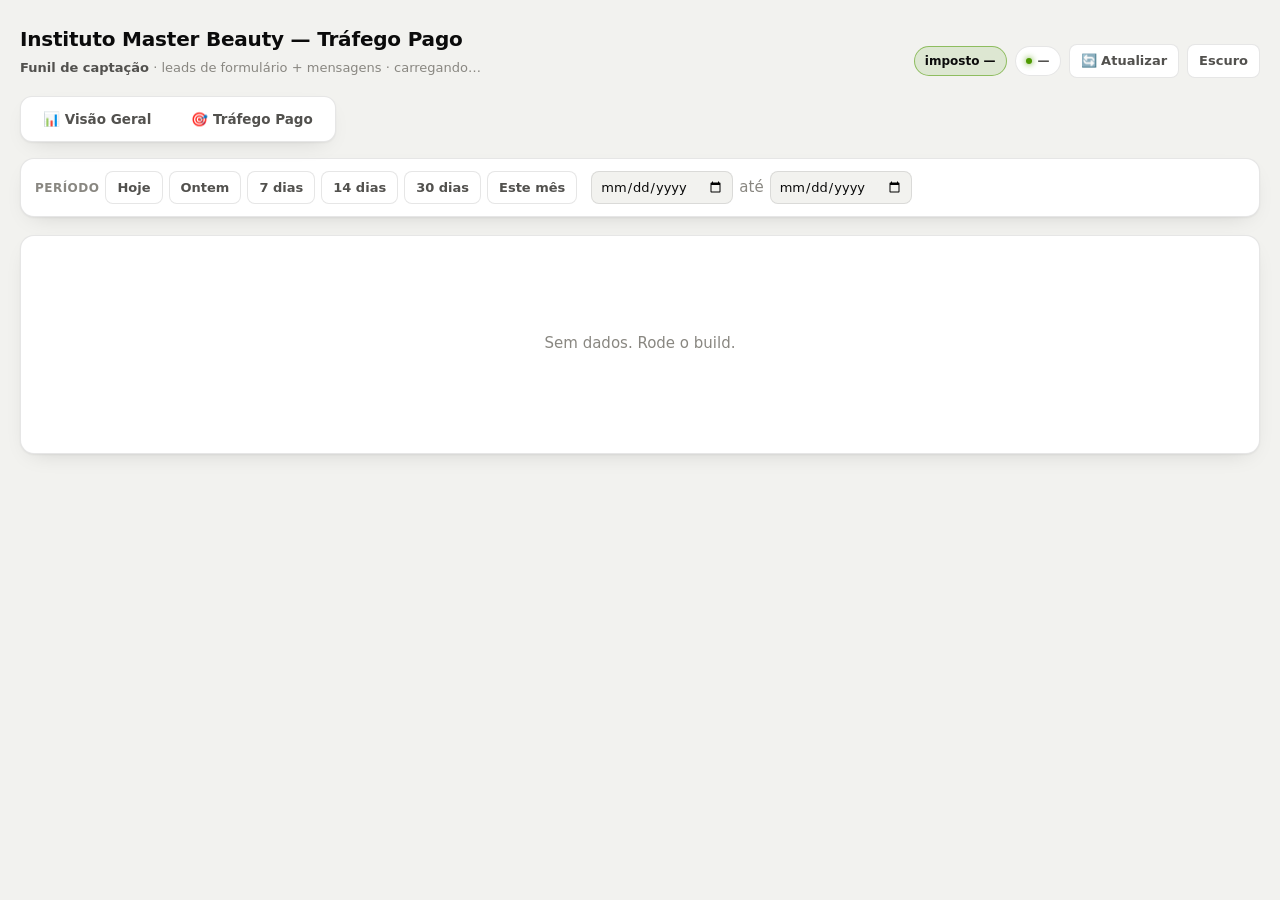
==== index.html @ c489c5b1 "feat: dashboard Instituto Master Beauty (form + msg, filtro IMB, regua CTR>=1%) Co-Authored-By: Clau" ====
<!doctype html>
<html lang="pt-BR" data-theme="dark">
<head>
<meta charset="utf-8">
<meta name="viewport" content="width=device-width,initial-scale=1">
<meta name="robots" content="noindex,nofollow">
<title>Instituto Master Beauty — Dashboard de Tráfego</title>
<link rel="stylesheet" href="styles.css?v=7">
</head>
<body>
<div class="wrap">

  <header class="top">
    <div>
      <h1 id="title">Instituto Master Beauty — Tráfego Pago</h1>
      <p class="sub" id="subtitle"><b>Funil de captação</b> · leads de formulário + mensagens · carregando…</p>
    </div>
    <div class="top-right">
      <span class="badge tax" id="taxBadge" title="Imposto do Meta Ads aplicado sobre o gasto bruto">imposto —</span>
      <span class="badge"><span class="dot"></span><span id="updated">—</span></span>
      <button class="btn" id="refresh" title="Buscar a última versão publicada dos dados">🔄 Atualizar</button>
      <button class="btn" id="theme" title="Alternar tema claro/escuro">Claro</button>
    </div>
  </header>

  <div class="viewtabs" role="tablist" aria-label="Visão">
    <button data-tab="overview" role="tab">📊 Visão Geral</button>
    <button data-tab="traffic" role="tab">🎯 Tráfego Pago</button>
  </div>

  <div class="controls">
    <div class="grp">
      <label>Período</label>
      <button class="btn" data-preset="today">Hoje</button>
      <button class="btn" data-preset="yesterday">Ontem</button>
      <button class="btn" data-preset="7">7 dias</button>
      <button class="btn" data-preset="14">14 dias</button>
      <button class="btn" data-preset="30">30 dias</button>
      <button class="btn" data-preset="month">Este mês</button>
    </div>
    <div class="grp">
      <input type="date" id="from">
      <span style="color:var(--ink-3)">até</span>
      <input type="date" id="to">
    </div>
    <div class="spacer"></div>
    <div class="grp">
      <span class="rangelbl" id="cmpNote"></span>
    </div>
  </div>

  <div id="filterBar"></div>
  <div id="overviewView"></div>
  <div id="trafficView" hidden></div>

  <footer id="footer"></footer>
</div>

<div id="tip" role="tooltip"></div>

<script>var _t=Date.now();document.write('<scr'+'ipt src="data.js?t='+_t+'"><\/scr'+'ipt>');document.write('<scr'+'ipt src="app.js?v=1&t='+_t+'"><\/scr'+'ipt>');</script>
</body>
</html>
---- styles.css ----
/* ============================================================ tokens
   Sistema de cores theme-aware (claro/escuro) — portado da dash de referência
   da agência e adaptado. O tema é decidido pelo data-theme no <html>. */
:root{
  color-scheme: light;
  --surface-1:#fcfcfb; --plane:#f2f2ef; --card:#ffffff;
  --ink-1:#0b0b0b; --ink-2:#52514e; --ink-3:#898781;
  --grid:#e1e0d9; --axis:#c3c2b7; --ring:rgba(11,11,11,.10);
  --brand:#4e9a00; --brand-ink:#ffffff; --brand-soft:rgba(78,154,0,.12);
  --series-1:#4e9a00; --series-2:#1f7fb8; --series-3:#1f7fb8;
  --good:#0ca30c; --good-text:#006300; --warning:#e6920a; --warn-text:#8a5600; --critical:#d03b3b;
  --f1:#8fca2e; --f2:#6fae16; --f3:#55930c; --f4:#3f6f08; --f5:#2c5106;
  --scale-ink:#4e9a00;
  --shadow:0 1px 2px rgba(11,11,11,.05), 0 8px 24px -12px rgba(11,11,11,.18);
}
:root[data-theme="dark"]{
  color-scheme: dark;
  --surface-1:#16171a; --plane:#0b0c0a; --card:#16171a;
  --ink-1:#ffffff; --ink-2:#c3c2b7; --ink-3:#898781;
  --grid:#2a2c26; --axis:#383a33; --ring:rgba(255,255,255,.10);
  --brand:#8fe01e; --brand-ink:#0c1400; --brand-soft:rgba(143,224,30,.14);
  --series-1:#8fe01e; --series-2:#41b2e2; --series-3:#41b2e2;
  --good:#0ca30c; --good-text:#8fe01e; --warning:#fab219; --warn-text:#fab219; --critical:#e2555a;
  --f1:#e2f7ad; --f2:#bfee66; --f3:#8fe01e; --f4:#5aa614; --f5:#3c7810;
  --scale-ink:#8fe01e;
  --shadow:0 1px 2px rgba(0,0,0,.5), 0 8px 26px -12px rgba(0,0,0,.75);
}

*{box-sizing:border-box}
html,body{margin:0;padding:0}
body{
  background:var(--plane); color:var(--ink-1);
  font:15px/1.5 system-ui,-apple-system,"Segoe UI",sans-serif;
  -webkit-font-smoothing:antialiased;
}
.wrap{max-width:1440px;margin:0 auto;padding:24px 20px 72px}

/* ---------------------------------------------------------------- header */
header.top{display:flex;flex-wrap:wrap;gap:16px;align-items:flex-end;justify-content:space-between;margin-bottom:18px}
h1{font-size:20px;font-weight:700;letter-spacing:-.01em;margin:0 0 4px;color:var(--ink-1)}
.sub{color:var(--ink-3);font-size:13px;margin:0}
.sub b{color:var(--ink-2)}
.top-right{display:flex;align-items:center;gap:8px;flex-wrap:wrap}
.badge{display:inline-flex;align-items:center;gap:6px;padding:5px 10px;border-radius:999px;
  border:1px solid var(--ring);background:var(--card);color:var(--ink-2);font-size:12px;font-weight:550;white-space:nowrap}
.badge.tax{color:var(--ink-1);border-color:color-mix(in srgb,var(--brand) 55%,transparent);background:var(--brand-soft)}
.dot{width:6px;height:6px;border-radius:50%;background:var(--brand);flex:none;box-shadow:0 0 6px var(--brand)}

button,select,input{font:inherit;color:inherit}
.btn{appearance:none;border:1px solid var(--ring);background:var(--card);color:var(--ink-2);
  border-radius:8px;padding:6px 11px;font-size:13px;font-weight:550;cursor:pointer;
  transition:background .12s,color .12s,border-color .12s}
.btn:hover{background:var(--plane);color:var(--ink-1)}
.btn[aria-pressed="true"],.btn.on{background:var(--brand);border-color:var(--brand);color:var(--brand-ink);font-weight:650}

/* abas de visão */
.viewtabs{display:inline-flex;gap:4px;background:var(--card);border:1px solid var(--ring);border-radius:12px;padding:4px;margin-bottom:16px;box-shadow:var(--shadow)}
.viewtabs button{appearance:none;border:0;background:transparent;color:var(--ink-2);font:inherit;font-size:13.5px;font-weight:600;padding:8px 18px;border-radius:9px;cursor:pointer;display:inline-flex;align-items:center;gap:7px;transition:background .12s,color .12s;white-space:nowrap}
.viewtabs button:hover{color:var(--ink-1)}
.viewtabs button[aria-selected="true"]{background:var(--brand);color:var(--brand-ink)}

/* ---------------------------------------------------------------- filtros */
.controls{display:flex;flex-wrap:wrap;gap:10px 14px;align-items:center;
  background:var(--card);border:1px solid var(--ring);border-radius:14px;
  padding:12px 14px;margin-bottom:18px;box-shadow:var(--shadow)}
.controls .grp{display:flex;gap:6px;align-items:center;flex-wrap:wrap}
.controls label{font-size:12px;color:var(--ink-3);font-weight:550;text-transform:uppercase;letter-spacing:.04em}
.controls input[type=date]{background:var(--plane);border:1px solid var(--ring);border-radius:8px;padding:5px 8px;font-size:13px}
.spacer{flex:1 1 auto}
.rangelbl{font-size:12px;color:var(--ink-3)}
.camprow{margin-top:-8px}
/* dropdown de campanha */
.dd{position:relative;display:inline-block}
.dd-panel{position:absolute;z-index:40;top:calc(100% + 6px);left:0;min-width:320px;max-width:min(92vw,560px);
  max-height:60vh;overflow:auto;background:var(--card);border:1px solid var(--ring);border-radius:12px;
  box-shadow:var(--shadow);padding:8px}
.dd-head{display:flex;justify-content:space-between;align-items:center;gap:10px;padding:4px 6px 8px;
  border-bottom:1px solid var(--grid);margin-bottom:6px;font-size:11.5px;color:var(--ink-3);
  text-transform:uppercase;letter-spacing:.04em;font-weight:600}
.dd-mini{appearance:none;border:1px solid var(--ring);background:var(--plane);color:var(--ink-2);
  border-radius:7px;padding:3px 8px;font-size:11.5px;cursor:pointer;text-transform:none;letter-spacing:0}
.dd-mini:hover{color:var(--ink-1);border-color:var(--brand)}
.dd-item{display:flex;align-items:center;gap:8px;padding:7px 8px;border-radius:8px;font-size:12.5px;
  color:var(--ink-2);cursor:pointer;line-height:1.25}
.dd-item:hover{background:var(--brand-soft)}
.dd-item input{accent-color:var(--brand);width:15px;height:15px;flex:0 0 auto;cursor:pointer}
.dd-sp{flex:0 0 auto;min-width:64px;text-align:right;color:var(--ink-1);font-variant-numeric:tabular-nums;font-size:12px}
.dd-nm{flex:1 1 auto;word-break:break-word}
#campBtn.on{background:var(--brand);color:var(--brand-ink);border-color:var(--brand)}
/* barra de aviso do filtro */
.filterbar{background:color-mix(in srgb,var(--warning) 14%,transparent);
  border:1px solid color-mix(in srgb,var(--warning) 40%,transparent);border-radius:10px;
  padding:9px 12px;font-size:12.5px;color:var(--ink-2);margin-bottom:14px}
.filterbar b{color:var(--ink-1)}

/* ---------------------------------------------------------------- kpis */
.kpis{display:grid;grid-template-columns:repeat(auto-fit,minmax(178px,1fr));gap:12px;margin-bottom:14px}
.kpi{background:var(--card);border:1px solid var(--ring);border-radius:14px;padding:14px 15px;box-shadow:var(--shadow);min-width:0}
.kpi .k{font-size:11.5px;color:var(--ink-3);font-weight:600;text-transform:uppercase;letter-spacing:.05em;display:flex;align-items:center;gap:5px;margin-bottom:7px}
.kpi .v{font-size:24px;font-weight:640;letter-spacing:-.02em;line-height:1.1;overflow-wrap:anywhere}
.kpi .v.sm{font-size:20px}
.kpi .d{font-size:12px;color:var(--ink-3);margin-top:6px;display:flex;align-items:center;gap:5px;min-height:18px;flex-wrap:wrap}
.up{color:var(--good-text);font-weight:600}
.down{color:var(--critical);font-weight:600}
.flat{color:var(--ink-3);font-weight:600}

/* ---------------------------------------------------------------- painel */
.panel{background:var(--card);border:1px solid var(--ring);border-radius:14px;padding:16px 18px 18px;box-shadow:var(--shadow);margin-bottom:14px;min-width:0}
.panel h2{font-size:14px;font-weight:640;margin:0 0 2px;letter-spacing:-.005em}
.panel .note{font-size:12px;color:var(--ink-3);margin:0 0 14px}
.grid-funnel{display:grid;grid-template-columns:minmax(0,1.15fr) minmax(0,1fr);gap:14px}
@media (max-width:980px){.grid-funnel{grid-template-columns:minmax(0,1fr)}}

/* ---------------------------------------------------------------- saúde geral */
.health{display:grid;grid-template-columns:auto 1fr;gap:22px;align-items:center}
@media (max-width:760px){.health{grid-template-columns:1fr}}
.gauge{position:relative;width:132px;height:132px;flex:none;margin:2px auto}
.gauge svg{transform:rotate(-90deg)}
.gauge .gv{position:absolute;inset:0;display:flex;flex-direction:column;align-items:center;justify-content:center;gap:0}
.gauge .gv b{font-size:34px;font-weight:700;letter-spacing:-.02em;line-height:1}
.gauge .gv span{font-size:11px;color:var(--ink-3)}
.health-head{font-size:15px;font-weight:640;margin:0 0 3px}
.health-head .tag{font-size:12px;font-weight:700;padding:2px 9px;border-radius:999px;margin-left:8px;vertical-align:middle}
.health-sub{font-size:12.5px;color:var(--ink-2);margin:0 0 14px}
.hbars{display:grid;grid-template-columns:1fr 1fr;gap:11px 26px}
@media (max-width:620px){.hbars{grid-template-columns:1fr}}
.hbar .hb-top{display:flex;justify-content:space-between;font-size:12.5px;margin-bottom:5px;gap:8px}
.hbar .hb-top em{font-style:normal;color:var(--ink-2)}
.hbar .hb-top strong{font-variant-numeric:tabular-nums;font-weight:640;color:var(--ink-1)}
.hbar .hb-track{height:7px;border-radius:4px;background:var(--plane);overflow:hidden}
.hbar .hb-fill{height:100%;border-radius:4px;transition:width .4s cubic-bezier(.4,0,.2,1)}

/* ---------------------------------------------------------------- hero invest→receita→roas */
.hero{display:grid;grid-template-columns:1fr auto 1fr auto 1fr auto 1fr;gap:6px;align-items:stretch;margin-bottom:6px}
@media (max-width:1040px){.hero{grid-template-columns:1fr 1fr;gap:8px}.hero .op{display:none}}
@media (max-width:560px){.hero{grid-template-columns:1fr}}
.hero .hcard{background:var(--card);border:1px solid var(--ring);border-radius:14px;padding:15px 17px;box-shadow:var(--shadow);position:relative;overflow:hidden}
.hero .hcard.roas{border-top:3px solid var(--brand)}
.hero .hk{font-size:12px;color:var(--ink-2);font-weight:600;display:flex;align-items:center;gap:6px;margin-bottom:8px}
.hero .hk small{font-weight:500;color:var(--ink-3)}
.hero .hv{font-size:28px;font-weight:680;letter-spacing:-.02em;line-height:1}
.hero .hv.g{color:var(--good-text)}
.hero .hd{font-size:12.5px;margin-top:7px}
.hero .op{display:flex;align-items:center;justify-content:center;font-size:22px;color:var(--ink-3);font-weight:400}
.hero-line{font-size:13px;color:var(--ink-2);margin:2px 0 0}
.hero-line b{color:var(--brand)}
.scopenote{display:flex;gap:9px;align-items:flex-start;background:var(--brand-soft);border:1px solid color-mix(in srgb,var(--brand) 35%,transparent);border-radius:10px;padding:10px 12px;font-size:12.5px;color:var(--ink-2);margin-bottom:14px}
.scopenote b{color:var(--ink-1)}

/* ---------------------------------------------------------------- investimento por funil */
.funil-grid{display:grid;grid-template-columns:repeat(auto-fit,minmax(180px,1fr));gap:12px;margin-bottom:6px}
.finv{background:var(--card);border:1px solid var(--ring);border-radius:14px;padding:14px 15px;box-shadow:var(--shadow);position:relative}
.finv.total{background:var(--plane)}
.finv .fshare{position:absolute;top:12px;right:14px;font-size:12px;font-weight:700;color:var(--ink-3);font-variant-numeric:tabular-nums}
.finv .ftop{font-size:13px;font-weight:650;display:flex;align-items:center;gap:7px;margin-bottom:6px}
.finv .fico{width:10px;height:10px;border-radius:3px;display:inline-block}
.finv .fmain{font-size:23px;font-weight:700;letter-spacing:-.02em;line-height:1;font-variant-numeric:tabular-nums}
.finv .fmeta{font-size:11.5px;color:var(--ink-3);margin-top:7px;line-height:1.4}

/* ---------------------------------------------------------------- funil (cards divididos) */
.funnel{display:flex;flex-direction:column;gap:8px}
.fstage{display:grid;grid-template-columns:1.15fr 1fr;border:1px solid var(--ring);border-radius:12px;overflow:hidden;box-shadow:var(--shadow)}
.fstage .fl{padding:14px 16px;display:flex;flex-direction:column;justify-content:center;gap:3px;min-height:74px}
.fstage .fl .fn{font-size:12.5px;font-weight:600;line-height:1.1;opacity:.92}
.fstage .fl .fv{font-size:23px;font-weight:760;letter-spacing:-.02em;line-height:1;font-variant-numeric:tabular-nums}
.fstage .fr{padding:11px 15px;background:var(--card);display:flex;flex-direction:column;justify-content:center;gap:2px;min-width:0}
.fstage .fr .cl{font-size:11px;color:var(--ink-3);font-weight:600;text-transform:uppercase;letter-spacing:.03em}
.fstage .fr .cv{font-size:18px;font-weight:700;color:var(--brand);letter-spacing:-.01em;line-height:1.15;font-variant-numeric:tabular-nums}
.fstage .fr .fsub{font-size:12px;color:var(--ink-3);line-height:1.35}
.fstage .fr .fsub b{color:var(--ink-2);font-variant-numeric:tabular-nums;font-weight:650}
@media (max-width:520px){.fstage{grid-template-columns:1fr}}

/* ---------------------------------------------------------------- charts */
.chart{width:100%;display:block;overflow:visible}
.chart .gl{stroke:var(--grid);stroke-width:1}
.chart .ax{stroke:var(--axis);stroke-width:1}
.chart text{fill:var(--ink-3);font-size:11px;font-family:system-ui,-apple-system,"Segoe UI",sans-serif}
.chart text.lbl{fill:var(--ink-2);font-size:11px;font-weight:600;font-variant-numeric:tabular-nums}
.chart .hit{fill:transparent;cursor:crosshair}
.chart .cross{stroke:var(--axis);stroke-width:1;stroke-dasharray:3 3;pointer-events:none;opacity:0}
.legend{display:flex;gap:14px;flex-wrap:wrap;margin:0 0 10px;font-size:12px;color:var(--ink-2)}
.legend span{display:inline-flex;align-items:center;gap:6px}
.legend i{width:11px;height:11px;border-radius:3px;display:inline-block;flex:none}
.legend i.dash{height:0;border-top:2px dashed currentColor;border-radius:0;width:14px}
.tabs{display:flex;gap:6px;margin-bottom:12px;flex-wrap:wrap}

#tip{position:fixed;z-index:50;pointer-events:none;opacity:0;transition:opacity .1s;
  background:var(--card);border:1px solid var(--ring);border-radius:10px;padding:9px 11px;
  box-shadow:var(--shadow);font-size:12.5px;color:var(--ink-1);max-width:280px}
#tip b{display:block;font-size:12px;color:var(--ink-3);font-weight:600;margin-bottom:5px}
#tip .r{display:flex;align-items:center;justify-content:space-between;gap:16px}
#tip .r em{font-style:normal;color:var(--ink-2);display:flex;align-items:center;gap:6px}
#tip .r strong{font-variant-numeric:tabular-nums;font-weight:620}
#tip i{width:9px;height:9px;border-radius:2px;display:inline-block;flex:none}

/* ---------------------------------------------------------------- tabelas */
.tblwrap{overflow-x:auto;margin:0 -18px;padding:0 18px}
table{border-collapse:collapse;width:100%;font-size:13px;min-width:1020px}
th,td{padding:9px 10px;text-align:right;white-space:nowrap;border-bottom:1px solid var(--grid)}
th:first-child,td:first-child{text-align:left;white-space:normal;min-width:240px;max-width:420px}
thead th{font-size:11px;color:var(--ink-3);text-transform:uppercase;letter-spacing:.045em;font-weight:650;
  cursor:pointer;user-select:none;position:sticky;top:0;background:var(--card);z-index:2;border-bottom:1px solid var(--axis)}
thead th:hover{color:var(--ink-1)}
thead th .arw{opacity:.35;font-size:9px;margin-left:3px}
thead th[data-active] .arw{opacity:1;color:var(--series-1)}
tbody td{font-variant-numeric:tabular-nums;color:var(--ink-2)}
tbody td:first-child{color:var(--ink-1);font-weight:550;line-height:1.35}
tbody tr:hover td{background:color-mix(in srgb,var(--series-1) 6%,transparent)}
tfoot td{font-weight:650;color:var(--ink-1);border-top:1px solid var(--axis);border-bottom:none;position:sticky;bottom:0;background:var(--card)}
.cell-scale{border-radius:5px;padding:3px 7px;display:inline-block;min-width:58px;text-align:right}
.muted{color:var(--ink-3)}
.pill{border-radius:6px;padding:2px 7px;font-weight:650;font-size:12px}
.pill.good{background:color-mix(in srgb,var(--good) 20%,transparent);color:var(--good-text)}

/* árvore campanha/conjunto/anúncio */
.tree td:first-child{padding-left:10px}
.tree .lv1 td:first-child{padding-left:32px}
.tree .lv2 td:first-child{padding-left:56px}
.tree tr.exp>td:first-child{cursor:pointer}
.tree tr.exp:hover>td:first-child{color:var(--brand)}
.tree .caret{display:inline-block;width:14px;color:var(--ink-3);transition:transform .15s;font-size:10px}
.tree tr.open>td:first-child .caret{transform:rotate(90deg);color:var(--brand)}
.tree .lv1 td{background:color-mix(in srgb,var(--ink-3) 4%,transparent)}
.tree .lv2 td{background:color-mix(in srgb,var(--ink-3) 8%,transparent);font-size:12.5px}
.tree .nm{white-space:normal;line-height:1.3}
.tree .lv0 .nm{font-weight:600}
.tree .lv1 .nm,.tree .lv2 .nm{font-weight:450;color:var(--ink-2)}

/* ---------------------------------------------------------------- relatório */
.report{max-width:940px;margin:0 auto}
.rep-head{display:flex;flex-wrap:wrap;gap:12px;align-items:center;justify-content:space-between;margin-bottom:8px}
.rep-head h2{font-size:20px;font-weight:680;margin:0;letter-spacing:-.01em}
.rep-sec{background:var(--card);border:1px solid var(--ring);border-radius:14px;padding:18px 20px;box-shadow:var(--shadow);margin-bottom:14px}
.rep-sec .step{font-size:10.5px;font-weight:700;color:var(--brand);letter-spacing:.08em;margin-bottom:3px}
.rep-sec h3{font-size:15.5px;font-weight:660;margin:0 0 2px}
.rep-p{font-size:14px;line-height:1.6;color:var(--ink-1);margin:12px 0 0}
.rep-p.muted{color:var(--ink-2);font-size:13px;margin-top:4px}
.rep-stats{display:grid;grid-template-columns:repeat(auto-fit,minmax(120px,1fr));gap:10px;margin:12px 0 2px}
.rep-stat{background:var(--plane);border-radius:10px;padding:10px 12px}
.rep-stat .l{font-size:10.5px;color:var(--ink-3);font-weight:600;text-transform:uppercase;letter-spacing:.04em}
.rep-stat .v{font-size:19px;font-weight:700;letter-spacing:-.01em;margin-top:3px;font-variant-numeric:tabular-nums}
.rep-ad{display:flex;flex-wrap:wrap;gap:8px 14px;align-items:center;justify-content:space-between;padding:10px 0;border-bottom:1px solid var(--grid)}
.rep-ad:last-of-type{border-bottom:0}
.rep-ad .nm{font-weight:650;font-size:14px}
.rep-ad .mt{font-size:12px;color:var(--ink-2);font-variant-numeric:tabular-nums}
.rep-ad input{flex:1 1 220px;min-width:150px;background:var(--plane);border:1px solid var(--ring);border-radius:8px;padding:6px 9px;font:inherit;font-size:12.5px;color:var(--ink-1)}
.insight{display:flex;gap:11px;align-items:flex-start;padding:11px 0;border-bottom:1px solid var(--grid)}
.insight:last-child{border-bottom:0}
.insight .ico{font-size:16px;flex:none;line-height:1.5}
.insight .tx{font-size:13.5px;line-height:1.55;color:var(--ink-2)}
.insight .tx b{color:var(--ink-1)}
.rep-copy{appearance:none;border:1px solid var(--brand);background:var(--brand);color:var(--brand-ink);font:inherit;font-weight:650;font-size:13px;padding:9px 15px;border-radius:9px;cursor:pointer;white-space:nowrap}
.rep-copy:hover{filter:brightness(1.06)}
.briefing{background:var(--brand-soft);border:1.5px dashed color-mix(in srgb,var(--brand) 55%,transparent);border-radius:14px;padding:18px 20px;margin-bottom:22px}
.briefing .bh{display:flex;justify-content:space-between;align-items:center;flex-wrap:wrap;gap:10px;margin-bottom:6px}
.briefing .bh h3{margin:0;font-size:15.5px;font-weight:680}
.brief-sub{margin-top:16px}
.brief-sub .bt{font-size:12px;font-weight:700;color:var(--brand);letter-spacing:.04em;text-transform:uppercase;margin-bottom:6px}
.brief-sub p{margin:0;font-size:13.5px;line-height:1.6;color:var(--ink-1)}
.brief-sub ul{margin:6px 0 0;padding-left:18px}
.brief-sub li{font-size:13.5px;line-height:1.55;color:var(--ink-1);margin:5px 0}
.brief-scratch{margin-top:16px}
.brief-scratch textarea{width:100%;background:var(--card);border:1px solid var(--ring);border-radius:9px;padding:9px 11px;font:inherit;font-size:13.5px;color:var(--ink-1);resize:vertical;min-height:56px}
.rep-flag{display:inline-block;font-size:11px;font-weight:700;padding:1px 7px;border-radius:999px;margin-right:6px}
.rep-flag.g{background:color-mix(in srgb,var(--good) 22%,transparent);color:var(--good-text)}
.rep-flag.r{background:color-mix(in srgb,var(--critical) 22%,transparent);color:var(--critical)}
.rep-flag.y{background:color-mix(in srgb,var(--warning) 24%,transparent);color:var(--warn-text)}

/* ---------------------------------------------------------------- rodapé */
.warn{display:flex;gap:9px;align-items:flex-start;background:color-mix(in srgb,var(--warning) 11%,transparent);
  border:1px solid color-mix(in srgb,var(--warning) 38%,transparent);border-radius:10px;padding:10px 12px;font-size:12.5px;color:var(--ink-2);margin-bottom:9px}
footer{color:var(--ink-3);font-size:12px;margin-top:22px;line-height:1.7}
footer a{color:var(--series-1)}
footer code{background:var(--plane);border-radius:4px;padding:1px 5px;font-size:11.5px}
.loading{padding:80px 0;text-align:center;color:var(--ink-3)}
[hidden]{display:none !important}

/* ---------------------------------------------------------------- leads qualificados */
.qgrid{display:grid;grid-template-columns:repeat(auto-fit,minmax(220px,1fr));gap:12px}
.qcard{background:color-mix(in srgb,var(--brand) 6%,var(--card));border:1px solid color-mix(in srgb,var(--brand) 28%,var(--ring));border-radius:12px;padding:14px 16px}
.qk{font-size:12px;color:var(--ink-3);text-transform:uppercase;letter-spacing:.04em;font-weight:700}
.qv{font-size:28px;font-weight:800;line-height:1.1;margin:6px 0 2px;color:var(--good-text)}
.qv small{font-size:13px;font-weight:600;color:var(--ink-3)}
.qbar{height:6px;border-radius:999px;background:var(--plane);overflow:hidden;margin:8px 0 7px}
.qbar-fill{height:100%;background:var(--brand);border-radius:999px}
.qd{font-size:12.5px;color:var(--ink-2)}
.qd b{color:var(--good-text)}
/* ---- Ranking de leads qualificados (tiers + lista protegida) ---- */
.rankform+.rankform{margin-top:18px}
.rankform h3{font-size:14px;font-weight:750;margin:2px 0 10px;display:flex;align-items:baseline;gap:8px}
.rankform h3 span{font-size:12px;font-weight:500;color:var(--ink-3)}
.qcard.t-alta{border-color:color-mix(in srgb,var(--good) 45%,var(--ring));background:color-mix(in srgb,var(--good) 8%,var(--card))}
.qcard.t-alta .qv{color:var(--good-text)} .qcard.t-alta .qbar-fill{background:var(--good)}
.qcard.t-media{border-color:color-mix(in srgb,var(--warning) 45%,var(--ring));background:color-mix(in srgb,var(--warning) 8%,var(--card))}
.qcard.t-media .qv{color:var(--warn-text)} .qcard.t-media .qbar-fill{background:var(--warning)}
.qcard.t-baixa{border-color:var(--ring);background:var(--card)}
.qcard.t-baixa .qv{color:var(--ink-2)} .qcard.t-baixa .qbar-fill{background:var(--ink-3)}
.qcard .qd b{color:inherit}
.ranklist{margin-top:18px;border-top:1px solid var(--ring);padding-top:16px}
.rl-head{font-size:13px;color:var(--ink-2);margin-bottom:10px;display:flex;align-items:center;gap:8px;flex-wrap:wrap}
.rl-head span{color:var(--ink-3);font-weight:500}
.rl-form{display:flex;gap:8px;align-items:center}
.rl-form input{font:inherit;padding:8px 11px;border:1px solid var(--ring);border-radius:9px;background:var(--card);color:var(--ink-1);width:180px}
.rl-form input:focus{outline:none;border-color:var(--brand)}
.rl-err{color:var(--critical);font-size:12.5px;margin-top:7px}
.rl-hide{margin-left:auto;padding:5px 11px;font-size:12px}
.rl-tbl{width:100%;border-collapse:collapse;font-size:13px}
.rl-tbl th{text-align:left;font-size:11px;text-transform:uppercase;letter-spacing:.04em;color:var(--ink-3);font-weight:700;padding:7px 9px;border-bottom:1px solid var(--ring)}
.rl-tbl td{padding:8px 9px;border-bottom:1px solid color-mix(in srgb,var(--ring) 55%,transparent)}
.rl-tbl tr:hover td{background:var(--brand-soft)}
.rl-i,.rl-d{color:var(--ink-3);font-variant-numeric:tabular-nums} .rl-d{white-space:nowrap}
.rl-wa a{color:var(--brand);text-decoration:none;font-variant-numeric:tabular-nums} .rl-wa a:hover{text-decoration:underline}
.rl-badge{display:inline-flex;align-items:center;gap:4px;font-size:11.5px;font-weight:700;padding:2px 8px;border-radius:999px;white-space:nowrap}
.rl-badge.t-alta{background:color-mix(in srgb,var(--good) 20%,transparent);color:var(--good-text)}
.rl-badge.t-media{background:color-mix(in srgb,var(--warning) 22%,transparent);color:var(--warn-text)}
.rl-badge.t-baixa{background:color-mix(in srgb,var(--ink-3) 22%,transparent);color:var(--ink-2)}
/* barra de proporção por faixa (visual) */
.rbar{display:flex;height:30px;border-radius:9px;overflow:hidden;background:var(--plane);border:1px solid var(--ring)}
.rseg{display:flex;align-items:center;justify-content:center;min-width:2px;transition:width .3s}
.rseg span{font-size:12px;font-weight:800;color:#fff;text-shadow:0 1px 2px rgba(0,0,0,.28)}
.rseg.s-alta{background:var(--good)} .rseg.s-media{background:var(--warning)} .rseg.s-baixa{background:color-mix(in srgb,var(--ink-3) 78%,var(--plane))}
.rbar-empty{display:flex;align-items:center;justify-content:center;width:100%;font-size:12.5px;color:var(--ink-3)}
.rlegend{display:flex;flex-wrap:wrap;gap:14px;margin-top:9px}
.rleg{display:flex;align-items:center;gap:5px;font-size:12.5px;color:var(--ink-2)}
.rleg .rdot{width:9px;height:9px;border-radius:3px}
.rleg .rdot.s-alta{background:var(--good)} .rleg .rdot.s-media{background:var(--warning)} .rleg .rdot.s-baixa{background:color-mix(in srgb,var(--ink-3) 78%,var(--plane))}
.rleg .rn{font-weight:800;color:var(--ink-1)} .rleg .rp{color:var(--ink-3)}
/* lista protegida: abas + rolagem + botão WhatsApp */
.rl-subtabs{display:flex;gap:8px;margin-bottom:10px;flex-wrap:wrap}
.rl-tabbtn{font:inherit;font-size:13px;font-weight:650;padding:7px 13px;border:1px solid var(--ring);border-radius:9px;background:var(--card);color:var(--ink-2);cursor:pointer;display:inline-flex;align-items:center;gap:7px}
.rl-tabbtn span{font-size:11px;font-weight:700;background:var(--plane);color:var(--ink-3);padding:1px 7px;border-radius:999px}
.rl-tabbtn.on{background:var(--brand);border-color:var(--brand);color:var(--brand-ink)}
.rl-tabbtn.on span{background:color-mix(in srgb,var(--brand-ink) 25%,transparent);color:var(--brand-ink)}
/* filtro por faixa (Todas/Alta/Média/Baixa) */
.rl-tierfilter{display:flex;gap:7px;flex-wrap:wrap;margin-bottom:10px}
.rl-fbtn{font:inherit;font-size:12.5px;font-weight:650;padding:5px 11px;border:1px solid var(--ring);border-radius:8px;background:var(--card);color:var(--ink-2);cursor:pointer;display:inline-flex;align-items:center;gap:6px}
.rl-fbtn span{font-size:10.5px;font-weight:700;background:var(--plane);color:var(--ink-3);padding:1px 6px;border-radius:999px}
.rl-fbtn.on{border-color:var(--ink-1);color:var(--ink-1)}
.rl-fbtn.f-alta.on{border-color:var(--good);background:color-mix(in srgb,var(--good) 14%,var(--card));color:var(--good-text)}
.rl-fbtn.f-media.on{border-color:var(--warning);background:color-mix(in srgb,var(--warning) 14%,var(--card));color:var(--warn-text)}
.rl-fbtn.f-baixa.on{border-color:var(--ink-2);background:var(--plane);color:var(--ink-1)}
.rl-fbtn.on span{background:color-mix(in srgb,currentColor 16%,transparent);color:inherit}
.rl-scroll{max-height:340px;overflow-y:auto;overflow-x:hidden;border:1px solid var(--ring);border-radius:10px}
.rl-scroll .rl-tbl{table-layout:fixed;width:100%;min-width:0}
.rl-scroll .rl-tbl th{position:sticky;top:0;background:var(--card);z-index:1}
.rl-scroll .rl-tbl th,.rl-scroll .rl-tbl td{text-align:left;white-space:normal}
.rl-scroll .rl-tbl th:first-child,.rl-scroll .rl-tbl td:first-child{min-width:0;max-width:none}
.rl-scroll .rl-tbl th:nth-child(1),.rl-scroll .rl-tbl td:nth-child(1){width:32px}
.rl-scroll .rl-tbl th:nth-child(2),.rl-scroll .rl-tbl td:nth-child(2){width:84px}
.rl-scroll .rl-tbl th:nth-child(3),.rl-scroll .rl-tbl td:nth-child(3){width:150px}
.rl-scroll .rl-tbl th:nth-child(5),.rl-scroll .rl-tbl td:nth-child(5){width:50px}
.rl-scroll .rl-tbl th:nth-child(6),.rl-scroll .rl-tbl td:nth-child(6){width:116px}
.rl-scroll .rl-tbl .rl-act{text-align:right}
.rl-nm{overflow:hidden;text-overflow:ellipsis;font-weight:600;color:var(--ink-1)} .rl-nm small{display:block;font-weight:500;color:var(--ink-3);font-size:11.5px;font-variant-numeric:tabular-nums;margin-top:1px}
/* coluna Respostas do lead (critérios + se está dentro do desejado) */
.rl-crit{display:flex;flex-wrap:wrap;gap:5px}
.cpill{display:inline-flex;align-items:center;gap:4px;font-size:11px;font-weight:600;padding:2px 8px;border-radius:999px;background:var(--plane);color:var(--ink-3);border:1px solid var(--ring);white-space:nowrap}
.cpill.ok{background:color-mix(in srgb,var(--good) 15%,transparent);color:var(--good-text);border-color:color-mix(in srgb,var(--good) 38%,transparent)}
.rl-act{text-align:right}
.wabtn{display:inline-flex;align-items:center;gap:5px;font-size:12px;font-weight:700;text-decoration:none;color:#fff;background:#25d366;padding:6px 11px;border-radius:8px;white-space:nowrap}
.wabtn:hover{background:#1eb457}
.rl-nowa{font-size:11.5px;color:var(--ink-3)}
.rl-empty{text-align:center;color:var(--ink-3);padding:18px 9px}
/* visão diária: ~5 linhas + rolagem, cabeçalho fixo */
.daily-scroll{max-height:250px;overflow-y:auto}
.daily-scroll table.daily thead th{position:sticky;top:0;background:var(--card);z-index:1}
/* otimização: ~5 campanhas + rolagem vertical, cabeçalho fixo (th já é sticky global) */
.tree-scroll{max-height:300px;overflow-y:auto}
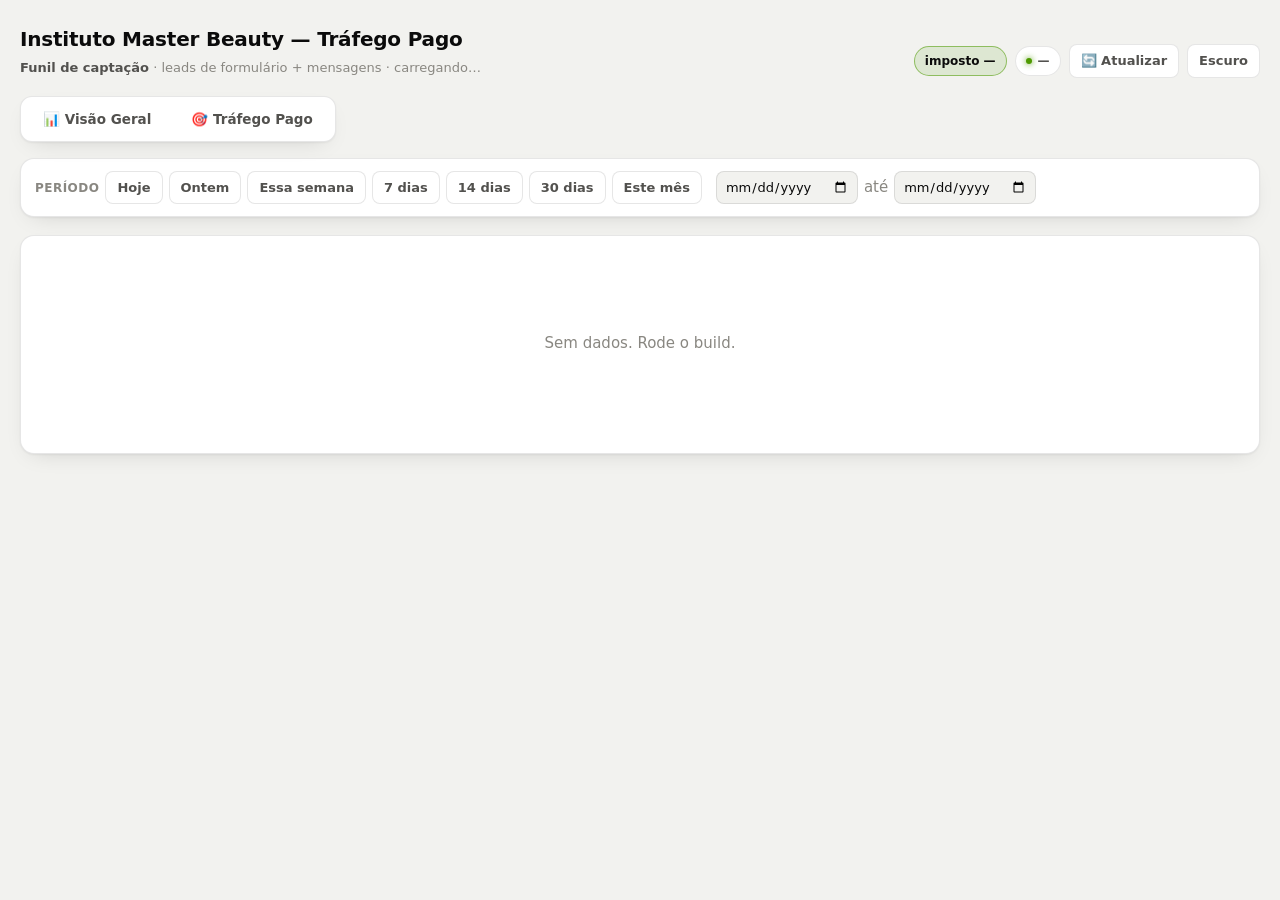
==== commit 3831c510: "feat: botao 'Essa semana' (domingo->hoje) apos Ontem, na dash e em /leads Co-Authored-By: Claude Opu" ====
--- a/index.html
+++ b/index.html
@@ -33,6 +33,7 @@
       <label>Período</label>
       <button class="btn" data-preset="today">Hoje</button>
       <button class="btn" data-preset="yesterday">Ontem</button>
+      <button class="btn" data-preset="week">Essa semana</button>
       <button class="btn" data-preset="7">7 dias</button>
       <button class="btn" data-preset="14">14 dias</button>
       <button class="btn" data-preset="30">30 dias</button>
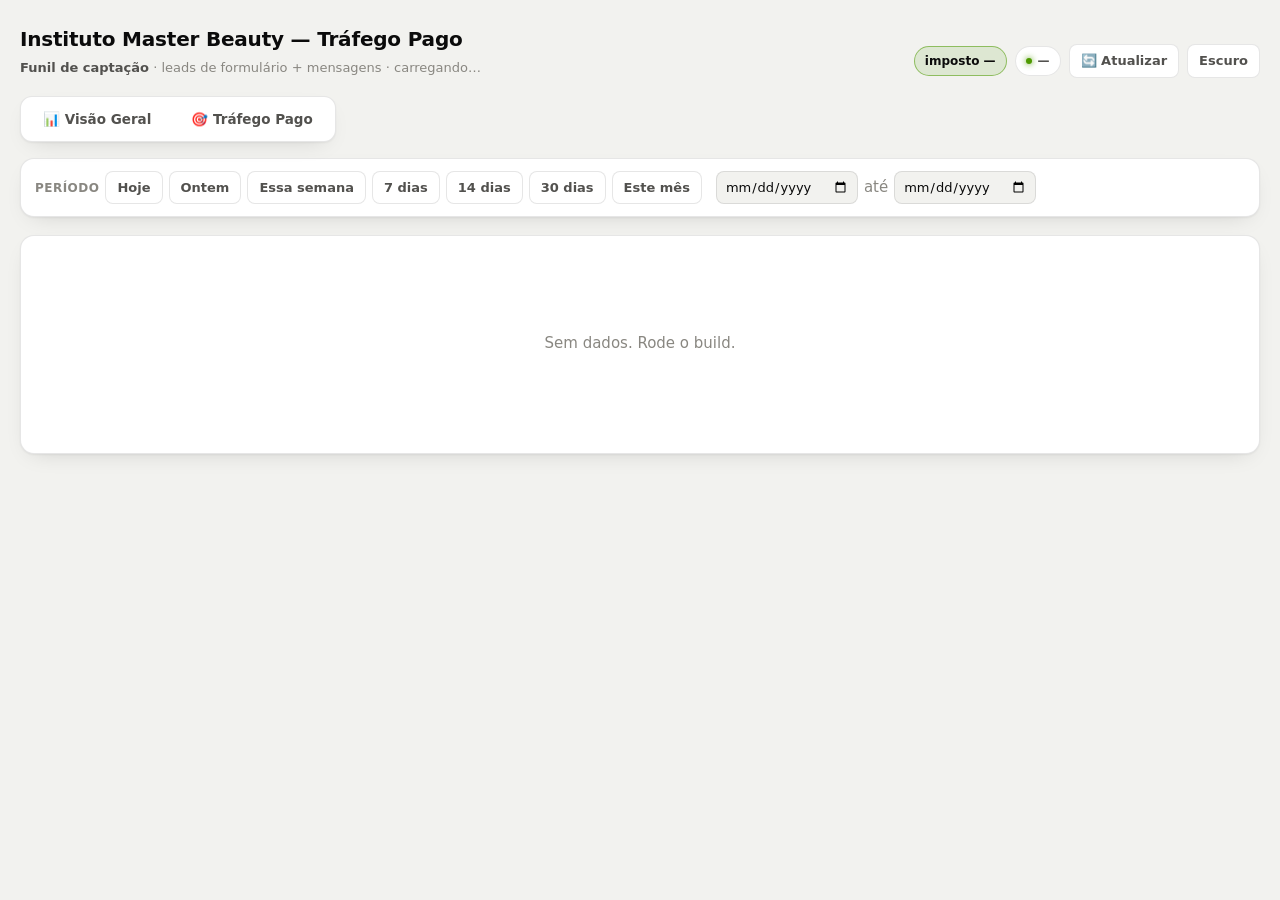
==== commit 8fbb1fbc: "feat: quadro Fechamento por curso (investimento c/ imposto, leads e CPL por curso) Co-Authored-By: C" ====
--- a/index.html
+++ b/index.html
@@ -5,7 +5,7 @@
 <meta name="viewport" content="width=device-width,initial-scale=1">
 <meta name="robots" content="noindex,nofollow">
 <title>Instituto Master Beauty — Dashboard de Tráfego</title>
-<link rel="stylesheet" href="styles.css?v=7">
+<link rel="stylesheet" href="styles.css?v=9">
 </head>
 <body>
 <div class="wrap">
--- a/styles.css
+++ b/styles.css
@@ -361,8 +361,31 @@
 .wabtn:hover{background:#1eb457}
 .rl-nowa{font-size:11.5px;color:var(--ink-3)}
 .rl-empty{text-align:center;color:var(--ink-3);padding:18px 9px}
+/* Lista de leads — layout PLANILHA: cada resposta em sua coluna, rolagem horizontal.
+   Classes proprias (leads-scroll/leads-tbl) p/ nao herdar o table-layout:fixed da lista de faixas. */
+.leads-scroll{max-height:380px;overflow:auto;border:1px solid var(--ring);border-radius:10px}
+.leads-tbl{border-collapse:collapse;font-size:13px;min-width:900px;table-layout:auto;width:100%}
+.leads-tbl th{position:sticky;top:0;z-index:1;background:var(--card);text-align:left;font-size:11px;text-transform:uppercase;letter-spacing:.04em;color:var(--ink-3);font-weight:700;padding:8px 10px;border-bottom:1px solid var(--ring);white-space:nowrap}
+.leads-tbl td{padding:8px 10px;border-bottom:1px solid color-mix(in srgb,var(--ring) 55%,transparent);vertical-align:middle;white-space:nowrap}
+.leads-tbl tr:hover td{background:var(--brand-soft)}
+.leads-tbl th:first-child,.leads-tbl td:first-child{min-width:0;max-width:none;width:34px}
+.leads-tbl .lead-i{color:var(--ink-3);font-variant-numeric:tabular-nums}
+.leads-tbl .lead-nm{white-space:normal;min-width:150px;font-weight:600;color:var(--ink-1)}
+.leads-tbl .lead-nm small{display:block;font-weight:500;color:var(--ink-3);font-size:11.5px;font-variant-numeric:tabular-nums;margin-top:1px}
+.leads-tbl .rl-d{color:var(--ink-3);white-space:nowrap;font-variant-numeric:tabular-nums}
+.leads-tbl .rl-act{text-align:right}
+.leads-tbl .rl-act .wabtn{padding:5px 9px;font-size:11.5px}
 /* visão diária: ~5 linhas + rolagem, cabeçalho fixo */
 .daily-scroll{max-height:250px;overflow-y:auto}
 .daily-scroll table.daily thead th{position:sticky;top:0;background:var(--card);z-index:1}
 /* otimização: ~5 campanhas + rolagem vertical, cabeçalho fixo (th já é sticky global) */
 .tree-scroll{max-height:300px;overflow-y:auto}
+
+/* fechamento por curso */
+table.cursos{min-width:560px}
+table.cursos th:not(:first-child),table.cursos td:not(:first-child){text-align:right;white-space:nowrap}
+table.cursos small{color:var(--ink-3);font-weight:500;font-size:11px}
+table.cursos .cs-nm{font-weight:600;color:var(--ink-1)}
+table.cursos .cs-tp{margin-left:8px;font-size:10.5px;font-weight:650;padding:1px 7px;border-radius:999px;vertical-align:middle}
+table.cursos .cs-tp.lead{background:color-mix(in srgb,var(--brand) 18%,transparent);color:var(--brand)}
+table.cursos .cs-tp.msg{background:color-mix(in srgb,var(--series-2) 18%,transparent);color:var(--series-2)}
